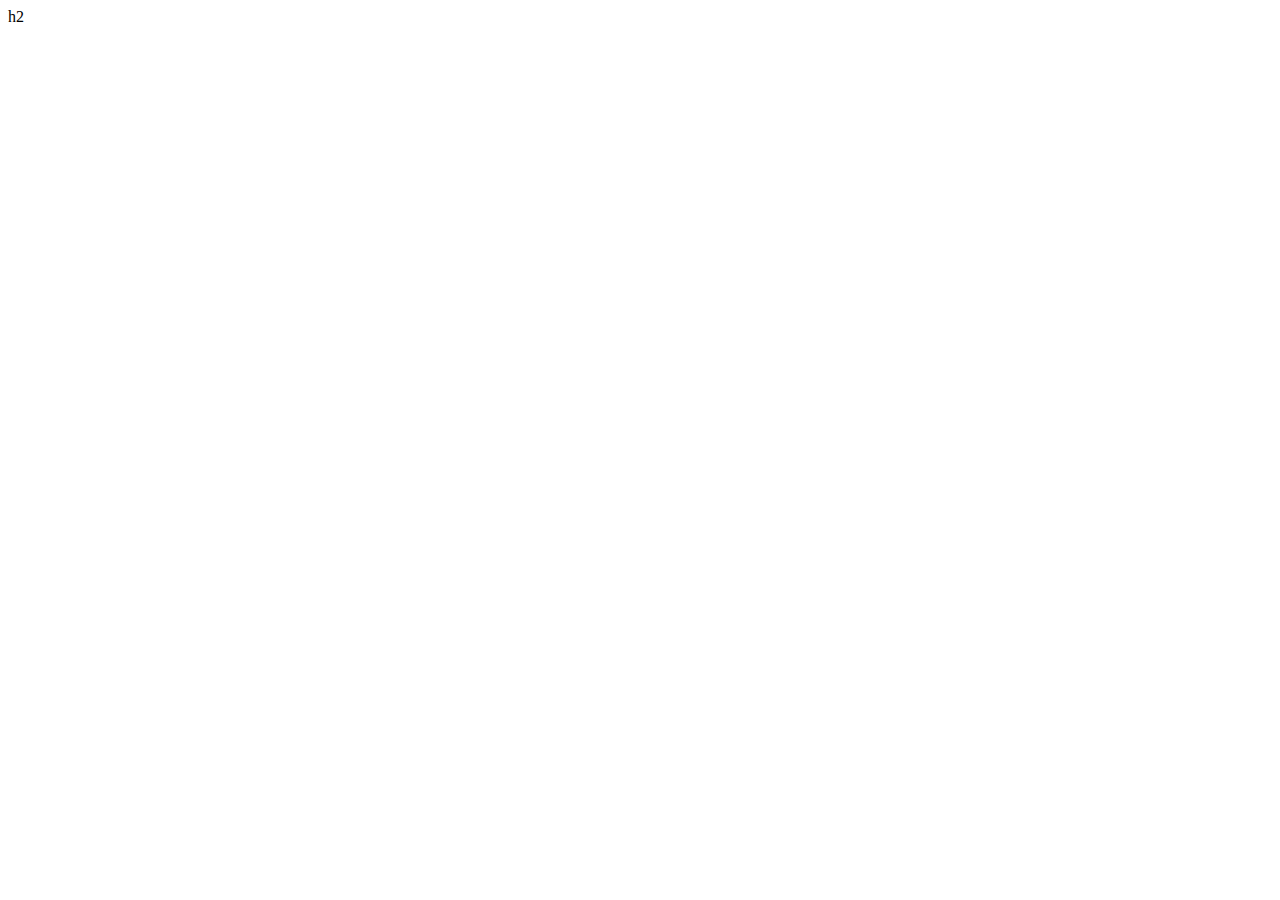
==== about.html @ 6935e8aa "first commit" ====
<!DOCTYPE html>
<html lang="en">
<head>
    <meta charset="UTF-8">
    <meta name="viewport" content="width=device-width, initial-scale=1.0">
    <title>Document</title>
</head>
<body>
    h2
</body>
</html>
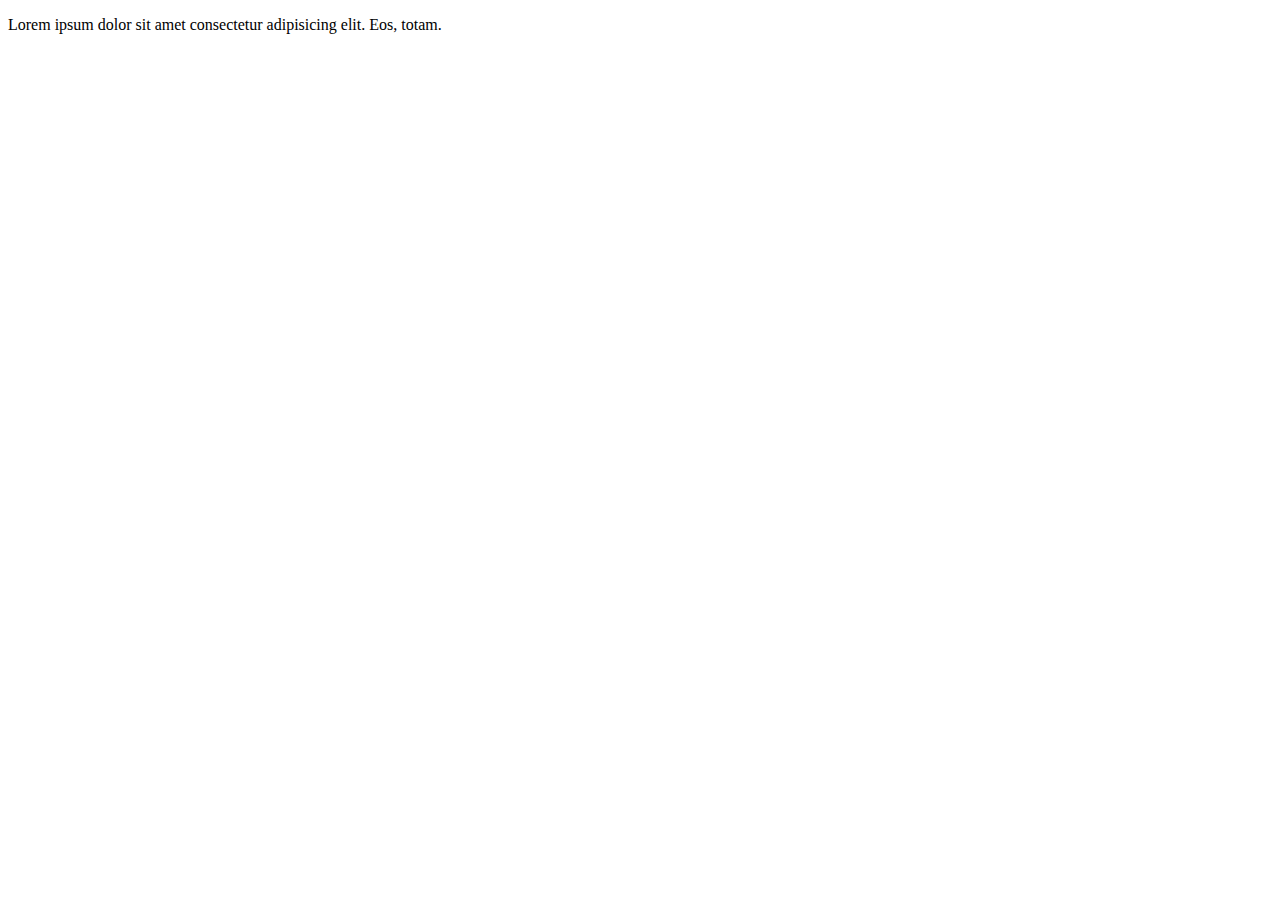
==== commit b8dd73fb: "first commit" ====
--- a/about.html
+++ b/about.html
@@ -6,6 +6,6 @@
     <title>Document</title>
 </head>
 <body>
-    h2
+    <p>Lorem ipsum dolor sit amet consectetur adipisicing elit. Eos, totam.</p>
 </body>
 </html>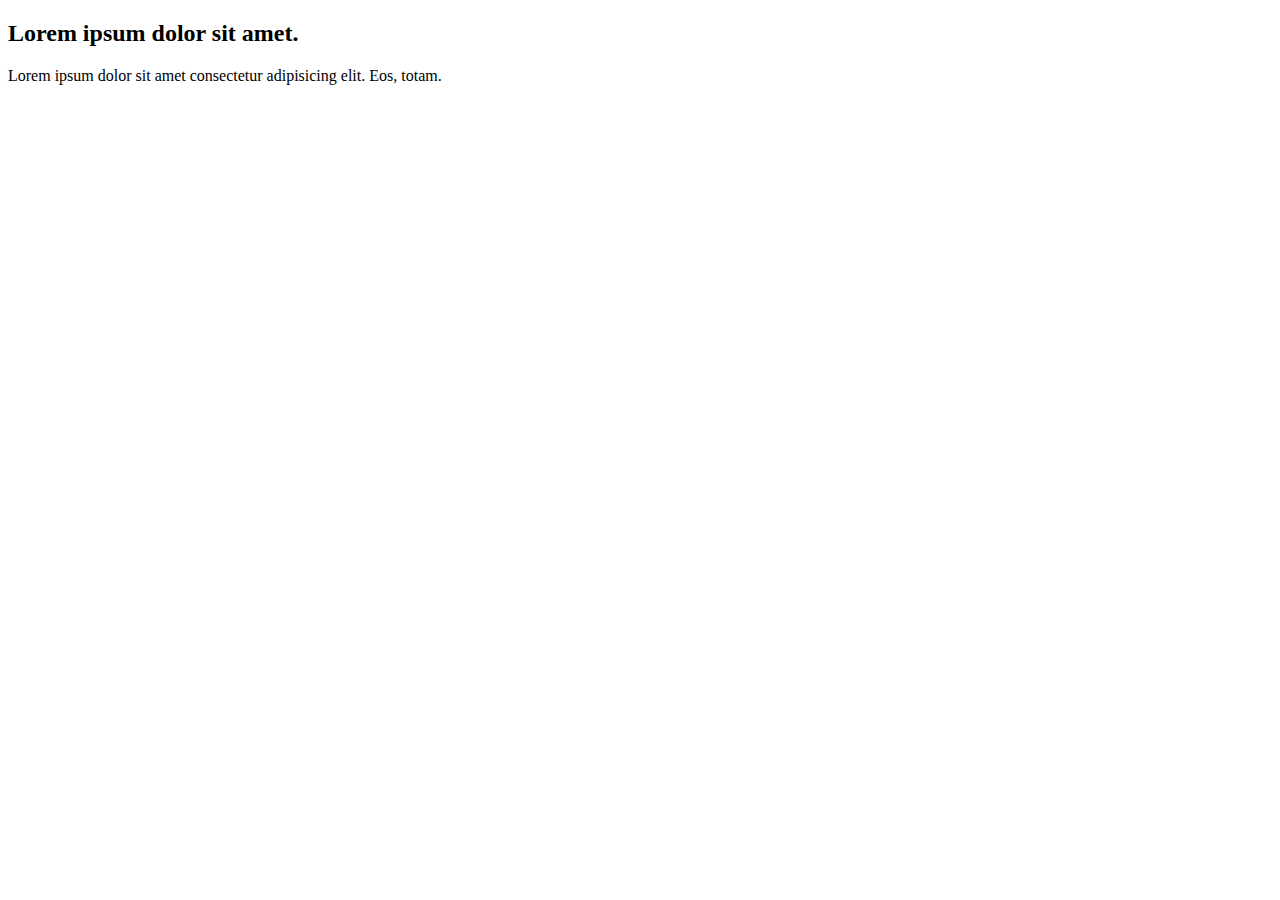
==== commit 1d4349f2: "git" ====
--- a/about.html
+++ b/about.html
@@ -6,6 +6,7 @@
     <title>Document</title>
 </head>
 <body>
+    <h2>Lorem ipsum dolor sit amet.</h2>
     <p>Lorem ipsum dolor sit amet consectetur adipisicing elit. Eos, totam.</p>
 </body>
 </html>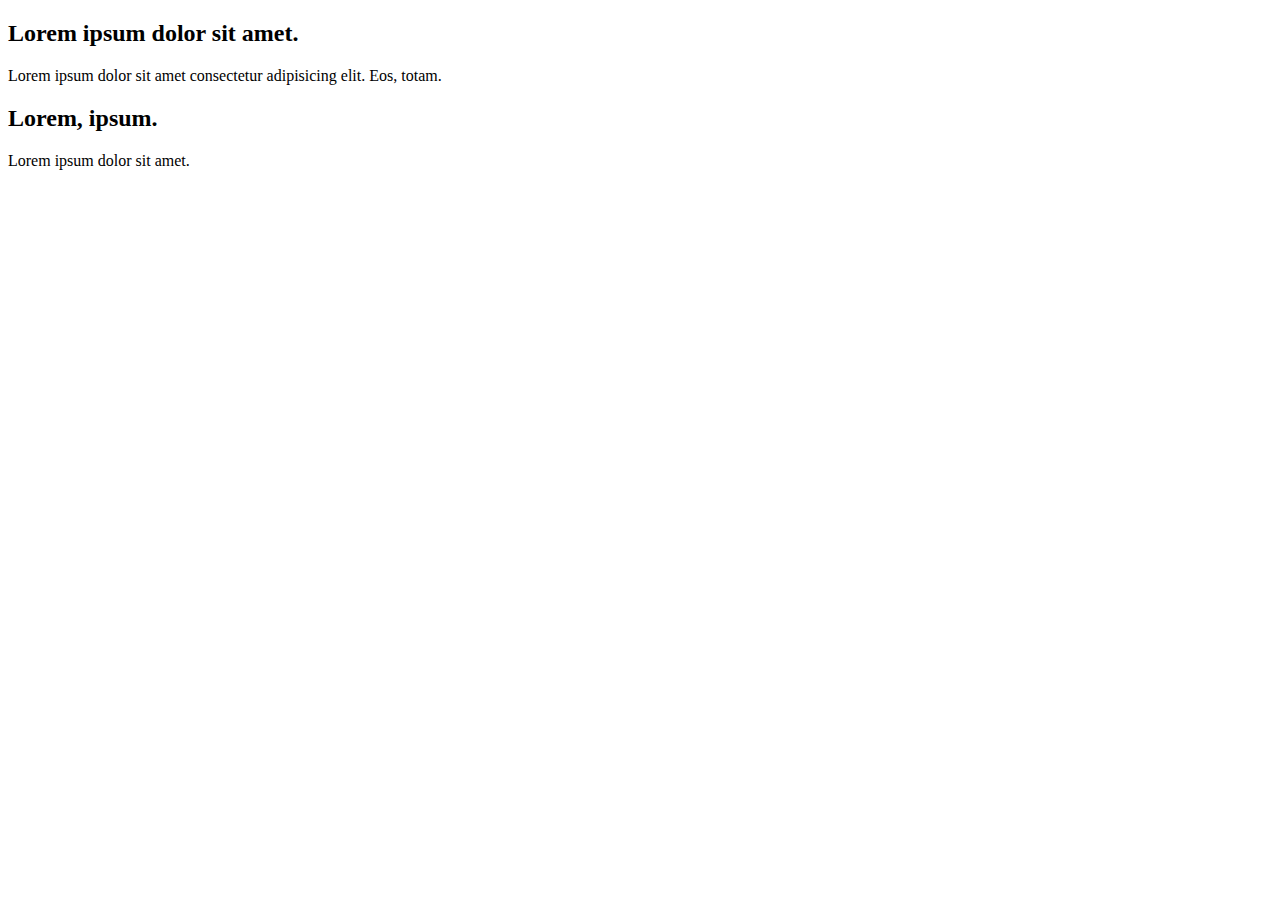
==== commit 5e47f433: "file" ====
--- a/about.html
+++ b/about.html
@@ -8,5 +8,9 @@
 <body>
     <h2>Lorem ipsum dolor sit amet.</h2>
     <p>Lorem ipsum dolor sit amet consectetur adipisicing elit. Eos, totam.</p>
+    <div>
+        <h2>Lorem, ipsum.</h2>
+        <p>Lorem ipsum dolor sit amet.</p>
+    </div>
 </body>
 </html>